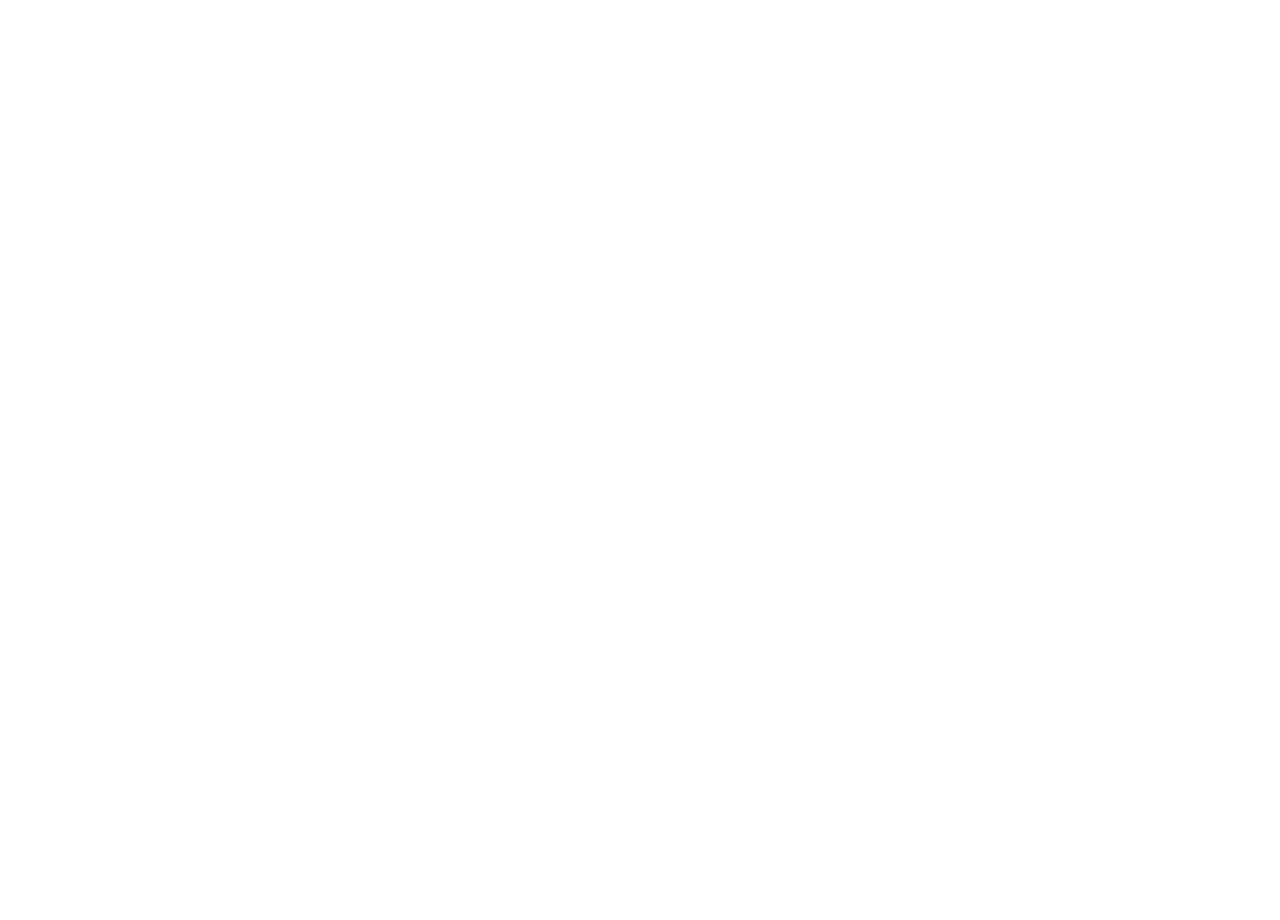
==== game.html @ b66de8ba "fixed" ====
<!DOCTYPE html>
<html>
<head>
  <meta charset="UTF-8" />
  <title>soundspace-v2 — Game</title>
  <script type="module" crossorigin src="/assets/game-ltByleVq.js"></script>
  <link rel="modulepreload" crossorigin href="/assets/globals-BzX_xoR7.js">
  <link rel="stylesheet" crossorigin href="/assets/style-C1CBSdqp.css">
</head>
<body>
  <canvas id="gameCanvas"></canvas>
  <audio id="song"></audio>

  <div id="results" class="hidden">
    <h1 id="r-title">RESULTS</h1>
    <p id="r-score"></p>
      <p id="r-coins-earned"></p>
    <p id="r-combo"></p>
    <p id="r-accuracy"></p>
    <p id="r-judgements"></p>

    <button id="retryBtn">Retry</button>
    <button onclick="window.location.href='/'">Menu</button>
  </div>

</body>
</html>
---- assets/style-C1CBSdqp.css ----
#results{position:fixed;top:50%;left:50%;transform:translate(-50%,-50%);background:#0a0a14f2;padding:30px 50px;border:2px solid cyan;border-radius:12px;text-align:center;font-family:monospace;color:#fff;z-index:20}#results.hidden{display:none}#results button{margin-top:12px;padding:8px 20px;background:#111827;border:1px solid #4b5563;color:#fff;border-radius:6px;cursor:pointer}#results button:hover{border-color:#0ff}#songUploadArea{position:absolute;top:20px;left:20px;background:#0006;padding:12px 16px;border-radius:8px;color:#fff;font-family:monospace}
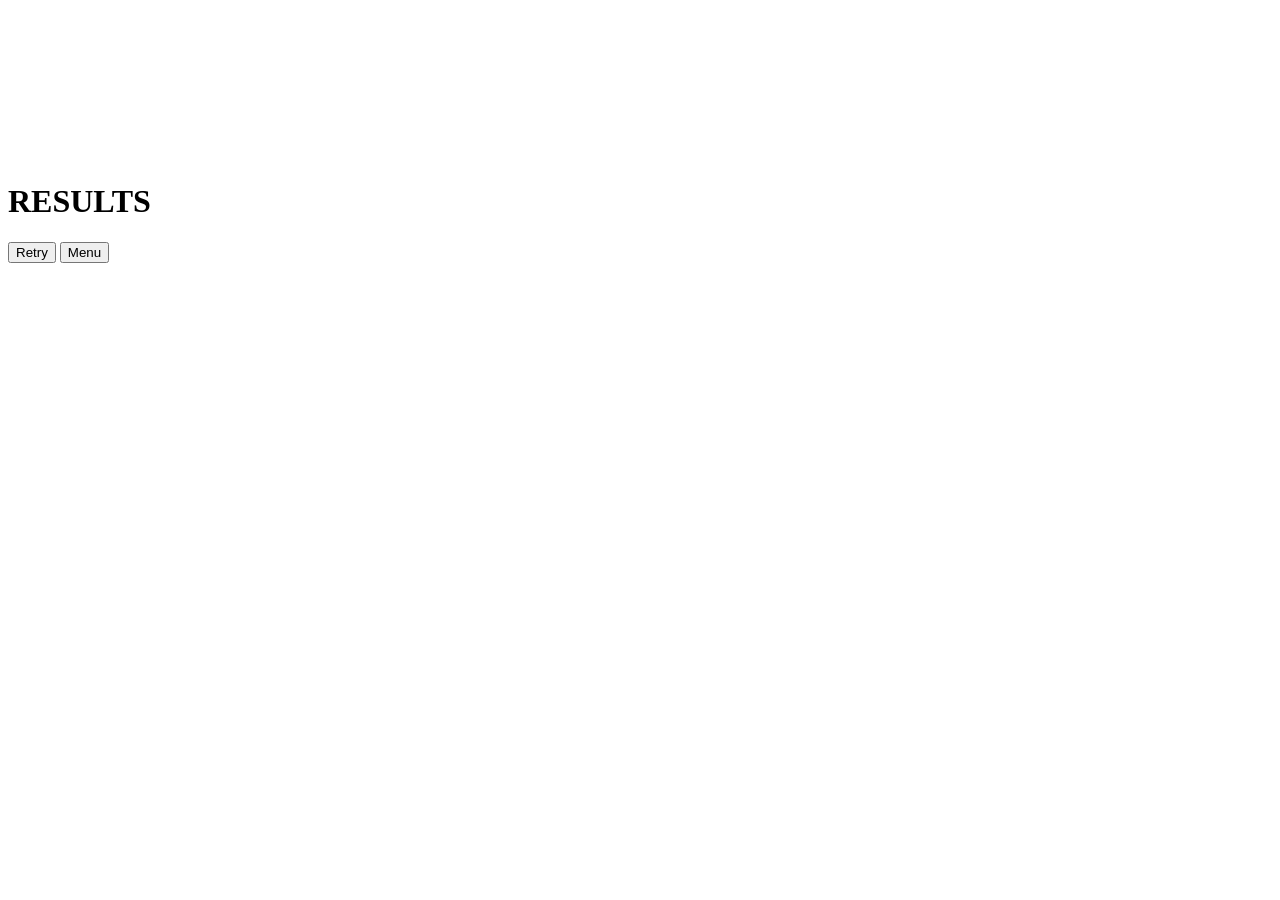
==== commit bce74cbc: "fix?" ====
--- a/game.html
+++ b/game.html
@@ -3,9 +3,9 @@
 <head>
   <meta charset="UTF-8" />
   <title>soundspace-v2 — Game</title>
-  <script type="module" crossorigin src="/assets/game-ltByleVq.js"></script>
-  <link rel="modulepreload" crossorigin href="/assets/globals-BzX_xoR7.js">
-  <link rel="stylesheet" crossorigin href="/assets/style-C1CBSdqp.css">
+  <script type="module" crossorigin src="/soundspace-plus/assets/game-DG11v8I4.js"></script>
+  <link rel="modulepreload" crossorigin href="/soundspace-plus/assets/globals-OzHvWUsb.js">
+  <link rel="stylesheet" crossorigin href="/soundspace-plus/assets/style-C1CBSdqp.css">
 </head>
 <body>
   <canvas id="gameCanvas"></canvas>
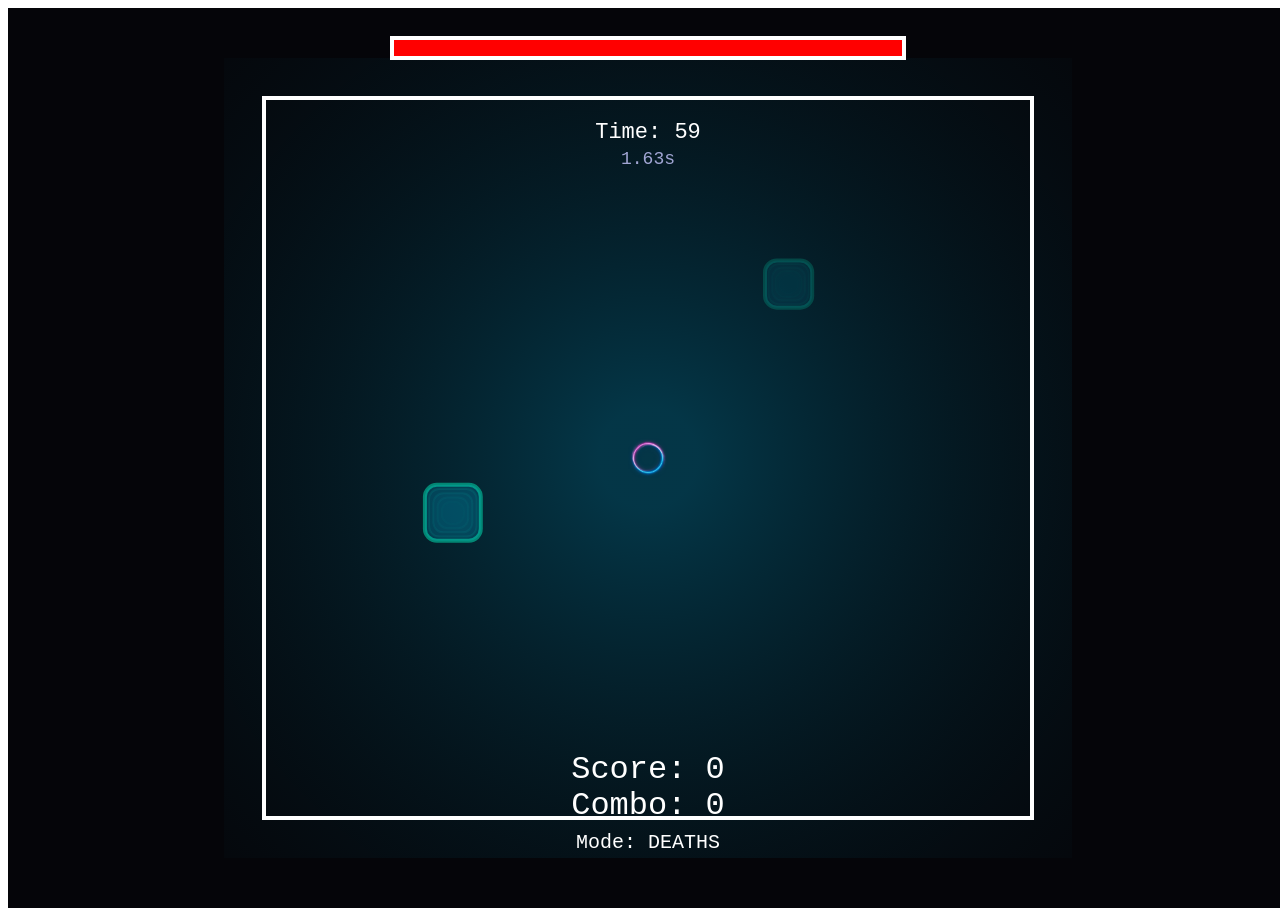
==== commit 8f47e502: "fix" ====
--- a/game.html
+++ b/game.html
@@ -3,9 +3,7 @@
 <head>
   <meta charset="UTF-8" />
   <title>soundspace-v2 — Game</title>
-  <script type="module" crossorigin src="/soundspace-plus/assets/game-DG11v8I4.js"></script>
-  <link rel="modulepreload" crossorigin href="/soundspace-plus/assets/globals-OzHvWUsb.js">
-  <link rel="stylesheet" crossorigin href="/soundspace-plus/assets/style-C1CBSdqp.css">
+  <link rel="stylesheet" href="/style.css" />
 </head>
 <body>
   <canvas id="gameCanvas"></canvas>
@@ -23,5 +21,6 @@
     <button onclick="window.location.href='/'">Menu</button>
   </div>
 
+  <script type="module" src="/src/main.js"></script>
 </body>
 </html>
--- a/style.css
+++ b/style.css
@@ -0,0 +1,42 @@
+#results {
+  position: fixed;
+  top: 50%;
+  left: 50%;
+  transform: translate(-50%, -50%);
+  background: rgba(10, 10, 20, 0.95);
+  padding: 30px 50px;
+  border: 2px solid cyan;
+  border-radius: 12px;
+  text-align: center;
+  font-family: monospace;
+  color: white;
+  z-index: 20;
+}
+
+#results.hidden {
+  display: none;
+}
+
+#results button {
+  margin-top: 12px;
+  padding: 8px 20px;
+  background: #111827;
+  border: 1px solid #4b5563;
+  color: white;
+  border-radius: 6px;
+  cursor: pointer;
+}
+
+#results button:hover {
+  border-color: cyan;
+}
+#songUploadArea {
+  position: absolute;
+  top: 20px;
+  left: 20px;
+  background: rgba(0,0,0,0.4);
+  padding: 12px 16px;
+  border-radius: 8px;
+  color: white;
+  font-family: monospace;
+}
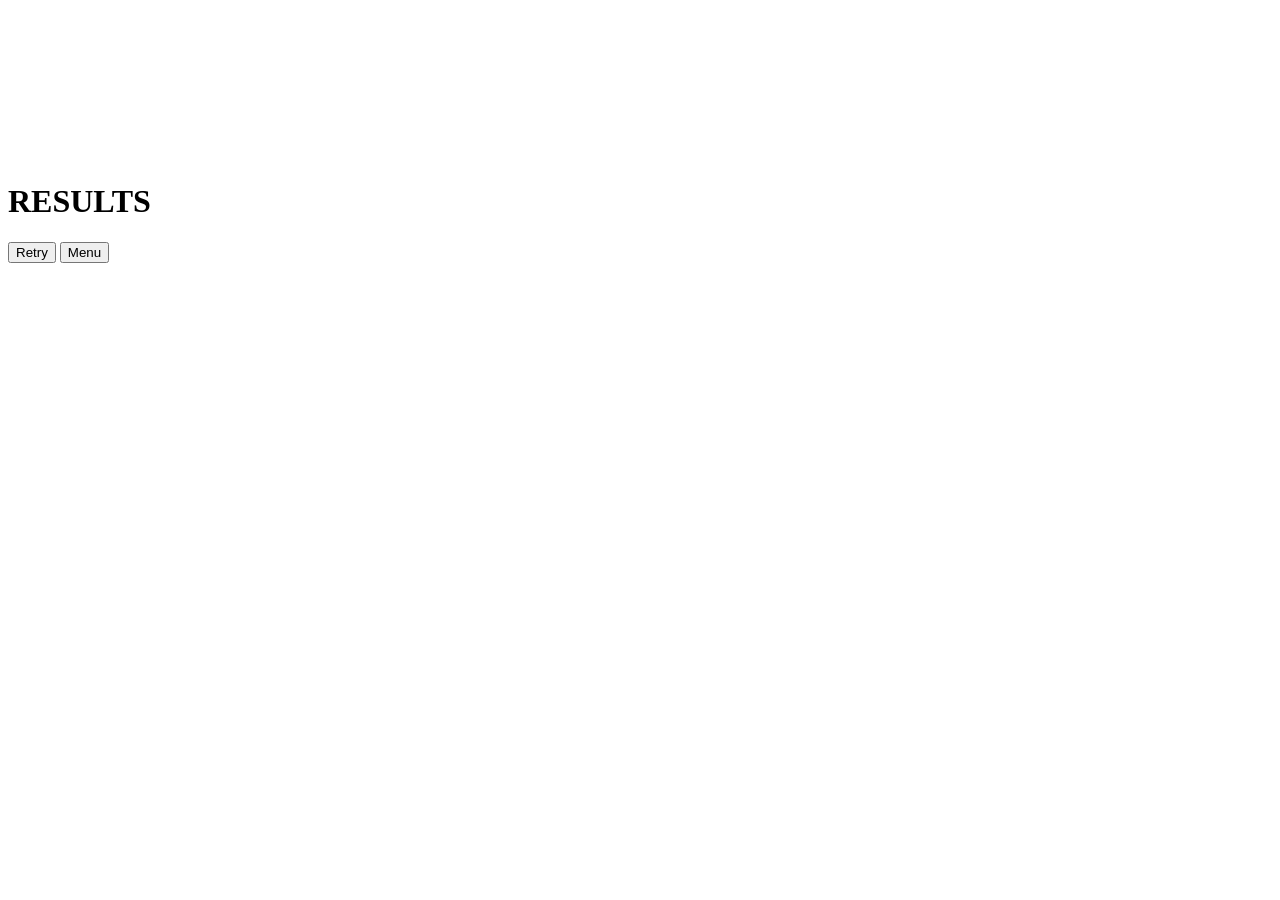
==== commit 72c3a66b: "hope" ====
--- a/game.html
+++ b/game.html
@@ -3,7 +3,9 @@
 <head>
   <meta charset="UTF-8" />
   <title>soundspace-v2 — Game</title>
-  <link rel="stylesheet" href="/style.css" />
+  <script type="module" crossorigin src="/soundspace-plus/assets/game-BbhS-4e5.js"></script>
+  <link rel="modulepreload" crossorigin href="/soundspace-plus/assets/globals-DG6Db-YO.js">
+  <link rel="stylesheet" crossorigin href="/soundspace-plus/assets/style-C1CBSdqp.css">
 </head>
 <body>
   <canvas id="gameCanvas"></canvas>
@@ -21,6 +23,5 @@
     <button onclick="window.location.href='/'">Menu</button>
   </div>
 
-  <script type="module" src="/src/main.js"></script>
 </body>
 </html>
